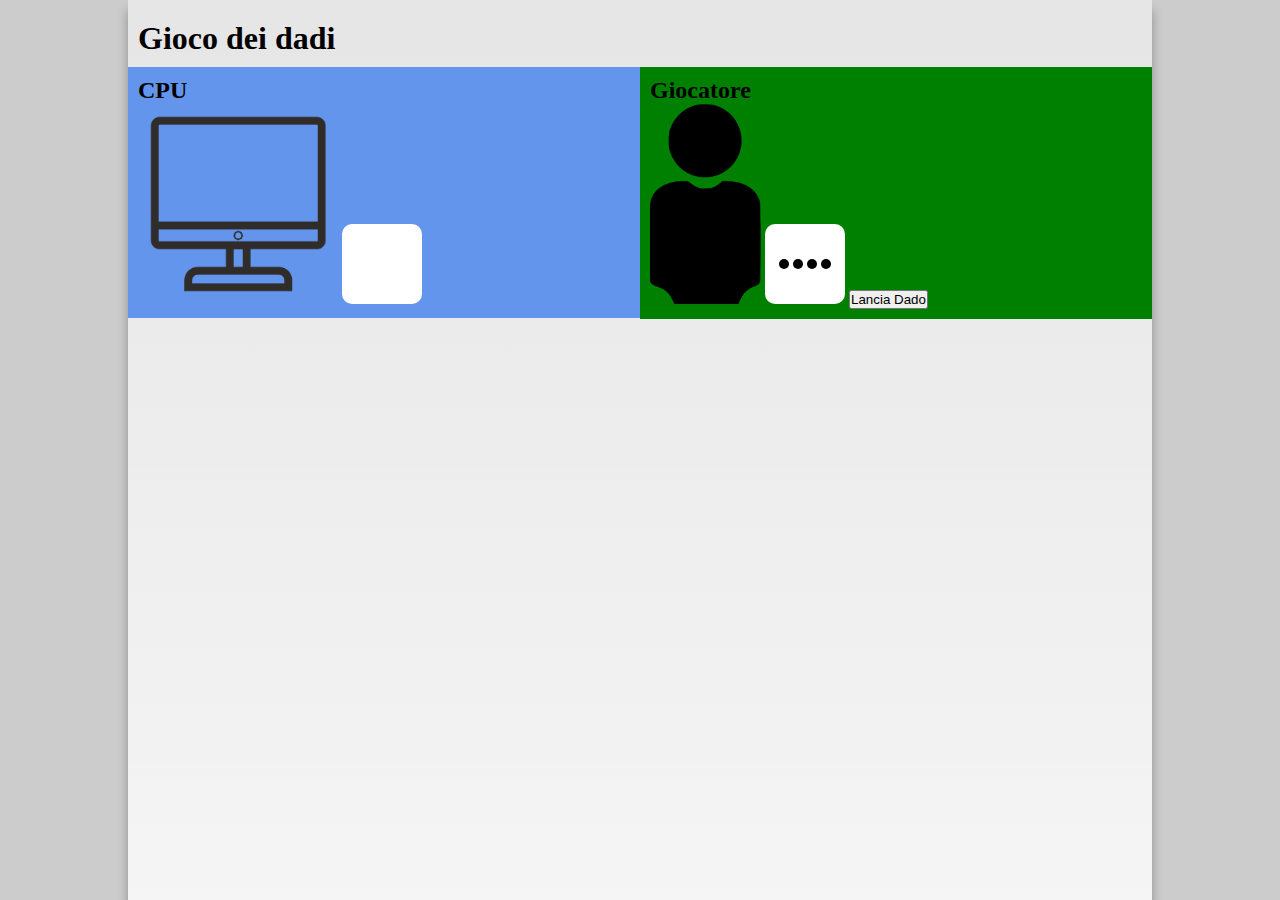
==== dadi/index.html @ b1a31f71 "gioco dei dadi - simulazione di un dado incompleta" ====
<!DOCTYPE html>
<html lang="en">
<head>
    <meta charset="UTF-8">
    <meta http-equiv="X-UA-Compatible" content="IE=edge">
    <meta name="viewport" content="width=device-width, initial-scale=1.0">
    <title>Gioco dei dadi</title>
    <link rel="stylesheet" href="style.css">
</head>
<body>

    <div class="container">
        <header>

            <h1 class='title'>Gioco dei dadi</h1>
        </header>

        <section id='cpu' class='left'>
            
            <h2>CPU</h2>
            <img src="img/desktop-cpu.png" alt="">

            <div class="die">
                <div class="score"></div>
            </div>

        </section>
        


        <section id='player' class='right'>

            <h2>Giocatore</h2>

            <img src="img/user-icon.png" alt="">
            <div class="die">
                <div class="score">
                    <div class="score-point"></div>
                    <div class="score-point"></div>
                    <div class="score-point"></div>
                    <div class="score-point"></div>
                </div>
            </div>
            <button id='throw'>Lancia Dado</button>
            <span class='message'></span>
        </section>


    </div>


    <script type='text/javascript' src="myscript.js"></script>
</body>
</html>
---- dadi/style.css ----
* {
    margin: 0;
    padding: 0;
    box-sizing: border-box;
}

body {
    background-color: #ccc;
}

.container {
    width: 80%;
    background-image: linear-gradient(to bottom, rgba(255,255,255,0.5) 0%,rgba(255,255,255,0.8) 100%);
    box-shadow: 0px 10px 10px rgba(50, 50, 50, 0.4);
    height: 100vh;
    margin: 0 auto;
    padding: 10px 0;
}


header {
    padding: 10px;
}

section {
    padding: 10px;
}

section#cpu {
    background-color: cornflowerblue;
    width: 50%;
}

section#player {
    background-color: green;
    width: 50%;
}

section img {
    height: 200px;
}

.left {
    float: left;
}

.right {
    float: right;
}


.die {
    height: 80px;
    width: 80px;
    background-color: white;
    display: inline-block;
    border-radius: 10px;
    position: relative;
    transition: transform 1s linear;
    transition-duration: infinite;
}


.score {
    font-size: 3rem;
    position: absolute;
    left: 50%;
    top: 50%;
    transform: translate(-50%, -50%);
    display: flex;
    justify-content: space-evenly;
    flex-wrap: wrap;
    align-content: space-between;
    width: 70%;
    min-width: 60px;
}



.score .score-point {
    height: 10px;
    width: 10px;
    border-radius: 50%;
    background-color: black;
}

.score .score-point:nth-child(4){

}


.die:hover {
    transform: perspective( 600px ) rotate(360deg);
}
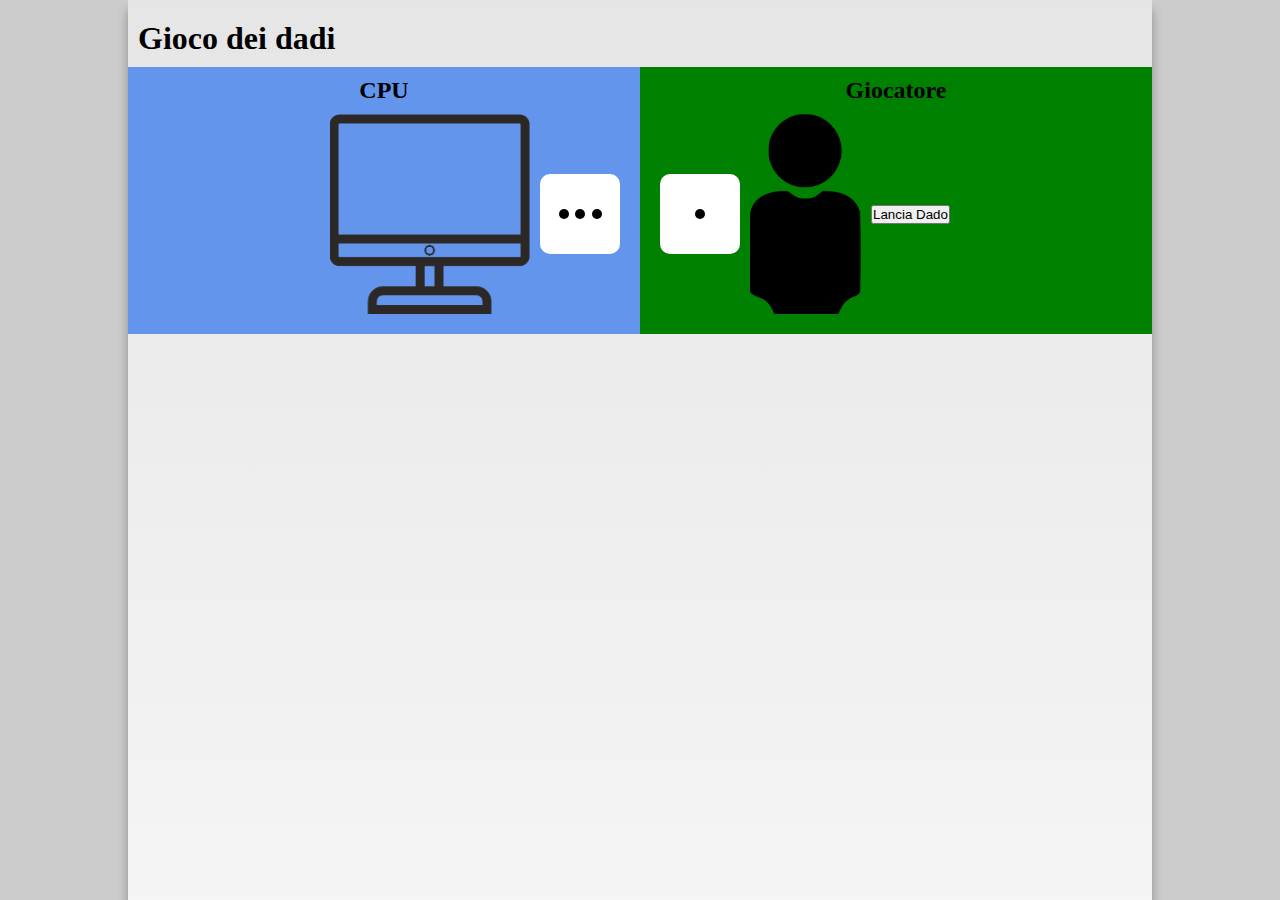
==== commit 6b3d09b0: "migliorie al layout; da completare" ====
--- a/dadi/index.html
+++ b/dadi/index.html
@@ -18,11 +18,20 @@
         <section id='cpu' class='left'>
             
             <h2>CPU</h2>
+            <div class="content right">
             <img src="img/desktop-cpu.png" alt="">
 
-            <div class="die">
-                <div class="score"></div>
+
+                <div class="die right">
+                    <div class="score">
+                        <div class="score-point"></div>
+                        <div class="score-point"></div>
+                        <div class="score-point"></div>
+                    </div>
+    
+                </div>
             </div>
+
 
         </section>
         
@@ -31,18 +40,21 @@
         <section id='player' class='right'>
 
             <h2>Giocatore</h2>
+            
+            <div class="content">
+                
+                <div class="die left">
+                    <div class="score">
+                        <div class="score-point"></div>
+                    </div>
+                </div>
+                <img src="img/user-icon.png" alt="">
+                <button id='throw'>Lancia Dado</button>
+                <span class='message'></span>
 
-            <img src="img/user-icon.png" alt="">
-            <div class="die">
-                <div class="score">
-                    <div class="score-point"></div>
-                    <div class="score-point"></div>
-                    <div class="score-point"></div>
-                    <div class="score-point"></div>
-                </div>
             </div>
-            <button id='throw'>Lancia Dado</button>
-            <span class='message'></span>
+            
+
         </section>
 
 
--- a/dadi/style.css
+++ b/dadi/style.css
@@ -23,7 +23,16 @@
 }
 
 section {
-    padding: 10px;
+    padding: 10px 20px;
+}
+
+section h2 {
+text-align: center;
+}
+
+.content {
+    display: flex;
+    align-items: center;
 }
 
 section#cpu {
@@ -38,6 +47,7 @@
 
 section img {
     height: 200px;
+    margin: 10px;
 }
 
 .left {
@@ -56,10 +66,14 @@
     display: inline-block;
     border-radius: 10px;
     position: relative;
-    transition: transform 1s linear;
+    transition: transform 0.5s ease-out;
     transition-duration: infinite;
+    position: relative;
 }
 
+.die.animate {
+    transform: perspective( 600px ) rotate(360deg);
+}
 
 .score {
     font-size: 3rem;
@@ -70,11 +84,18 @@
     display: flex;
     justify-content: space-evenly;
     flex-wrap: wrap;
-    align-content: space-between;
+    align-content: space-evenly;
     width: 70%;
-    min-width: 60px;
+    height: 100%;
+    color: black;
+    transition: display 2s;
+    transition-delay: 1s;
 }
 
+.score.active {
+    animation-name: fade-in;
+    animation-duration: 2s;
+}
 
 
 .score .score-point {
@@ -84,11 +105,19 @@
     background-color: black;
 }
 
-.score .score-point:nth-child(4){
-
-}
 
 
-.die:hover {
-    transform: perspective( 600px ) rotate(360deg);
+
+
+@keyframes fade-in {
+
+    from {
+        display: none;
+        opacity: 0.5;
+    }
+
+    to {
+        display: flex;
+        opacity: 1;
+    }
 }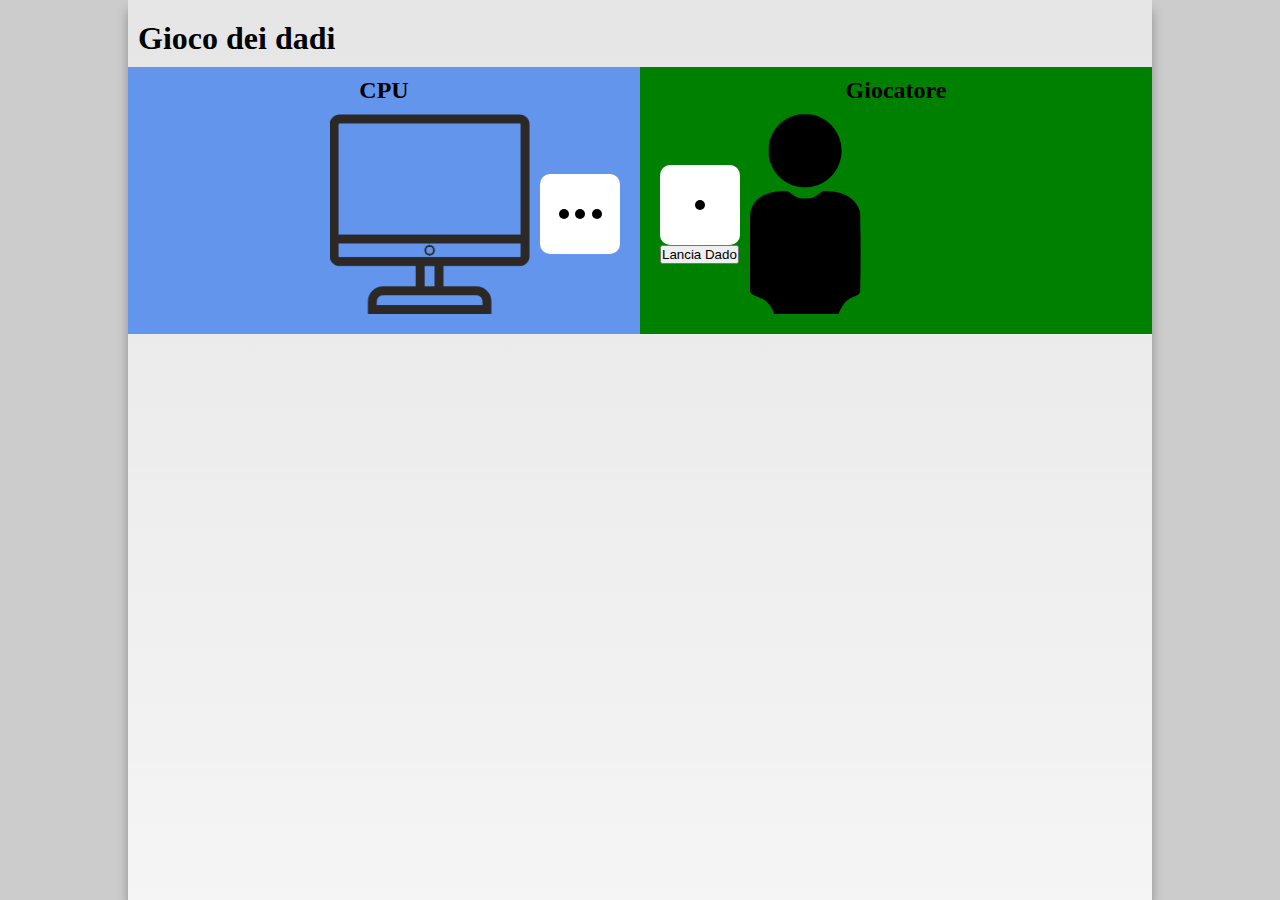
==== commit 9edcbb72: "email - versione minimalista ma funzionante" ====
--- a/dadi/index.html
+++ b/dadi/index.html
@@ -43,13 +43,18 @@
             
             <div class="content">
                 
-                <div class="die left">
-                    <div class="score">
-                        <div class="score-point"></div>
+                <div>
+                    <div class="die left">
+                        <div class="score">
+                            <div class="score-point"></div>
+                        </div>
+                    </div>
+                    <div>
+                        <button id='throw'>Lancia Dado</button>
                     </div>
                 </div>
+                
                 <img src="img/user-icon.png" alt="">
-                <button id='throw'>Lancia Dado</button>
                 <span class='message'></span>
 
             </div>
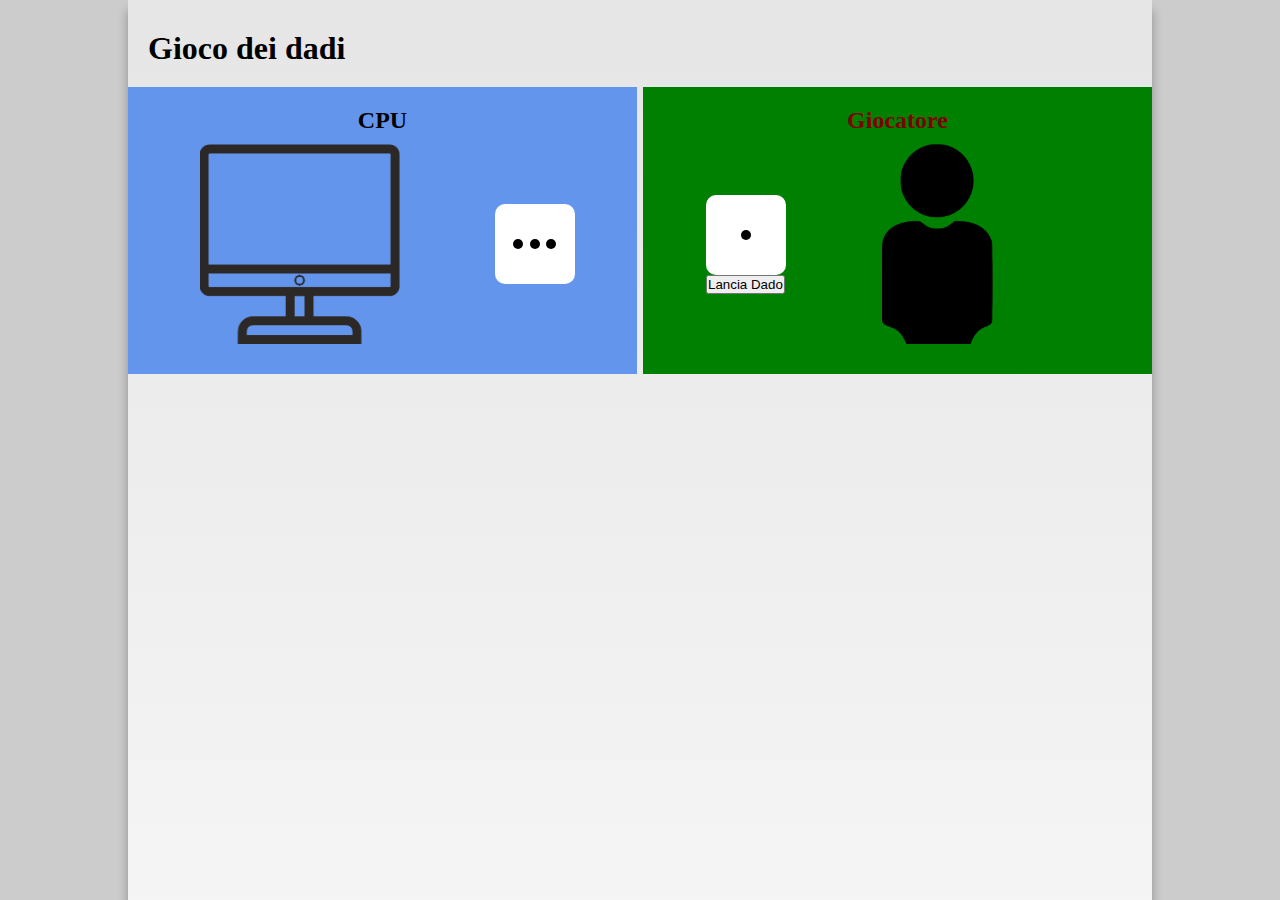
==== commit 7fba46cf: "dadi - correzioni interfaccia e logica del programma" ====
--- a/dadi/index.html
+++ b/dadi/index.html
@@ -18,7 +18,7 @@
         <section id='cpu' class='left'>
             
             <h2>CPU</h2>
-            <div class="content right">
+            <div class="content">
             <img src="img/desktop-cpu.png" alt="">
 
 
@@ -56,12 +56,15 @@
                 
                 <img src="img/user-icon.png" alt="">
                 <span class='message'></span>
-
+                
             </div>
             
-
+            
         </section>
-
+        
+        <section id='result'>
+            <span class='message'></span>
+        </section>
 
     </div>
 
--- a/dadi/style.css
+++ b/dadi/style.css
@@ -19,11 +19,11 @@
 
 
 header {
-    padding: 10px;
+    padding: 20px;
 }
 
 section {
-    padding: 10px 20px;
+    padding: 20px;
 }
 
 section h2 {
@@ -33,16 +33,33 @@
 .content {
     display: flex;
     align-items: center;
+    justify-content: space-around;
 }
 
 section#cpu {
     background-color: cornflowerblue;
-    width: 50%;
+    width: calc(50% - 3px);
+    float: left;
 }
 
 section#player {
     background-color: green;
-    width: 50%;
+    width: calc(50% - 3px);
+    float: right;
+    
+}
+
+section.active {
+    box-shadow: inset 0 0 0 5px yellow;
+}
+
+section#player h2 {
+    color: maroon;
+}
+
+section#result {
+    width: 100%;
+    text-align: center;
 }
 
 section img {
@@ -60,15 +77,14 @@
 
 
 .die {
+    position: relative;
+    display: inline-block;
     height: 80px;
     width: 80px;
     background-color: white;
-    display: inline-block;
     border-radius: 10px;
-    position: relative;
     transition: transform 0.5s ease-out;
     transition-duration: infinite;
-    position: relative;
 }
 
 .die.animate {
@@ -76,17 +92,16 @@
 }
 
 .score {
-    font-size: 3rem;
     position: absolute;
     left: 50%;
     top: 50%;
     transform: translate(-50%, -50%);
+    font-size: 3rem;
     display: flex;
     justify-content: space-evenly;
     flex-wrap: wrap;
     align-content: space-evenly;
     width: 70%;
-    height: 100%;
     color: black;
     transition: display 2s;
     transition-delay: 1s;
@@ -120,4 +135,11 @@
         display: flex;
         opacity: 1;
     }
+}
+
+
+#result {
+    font-size: 3rem;
+    color: red;
+    text-shadow: 4px 4px darkkhaki;
 }